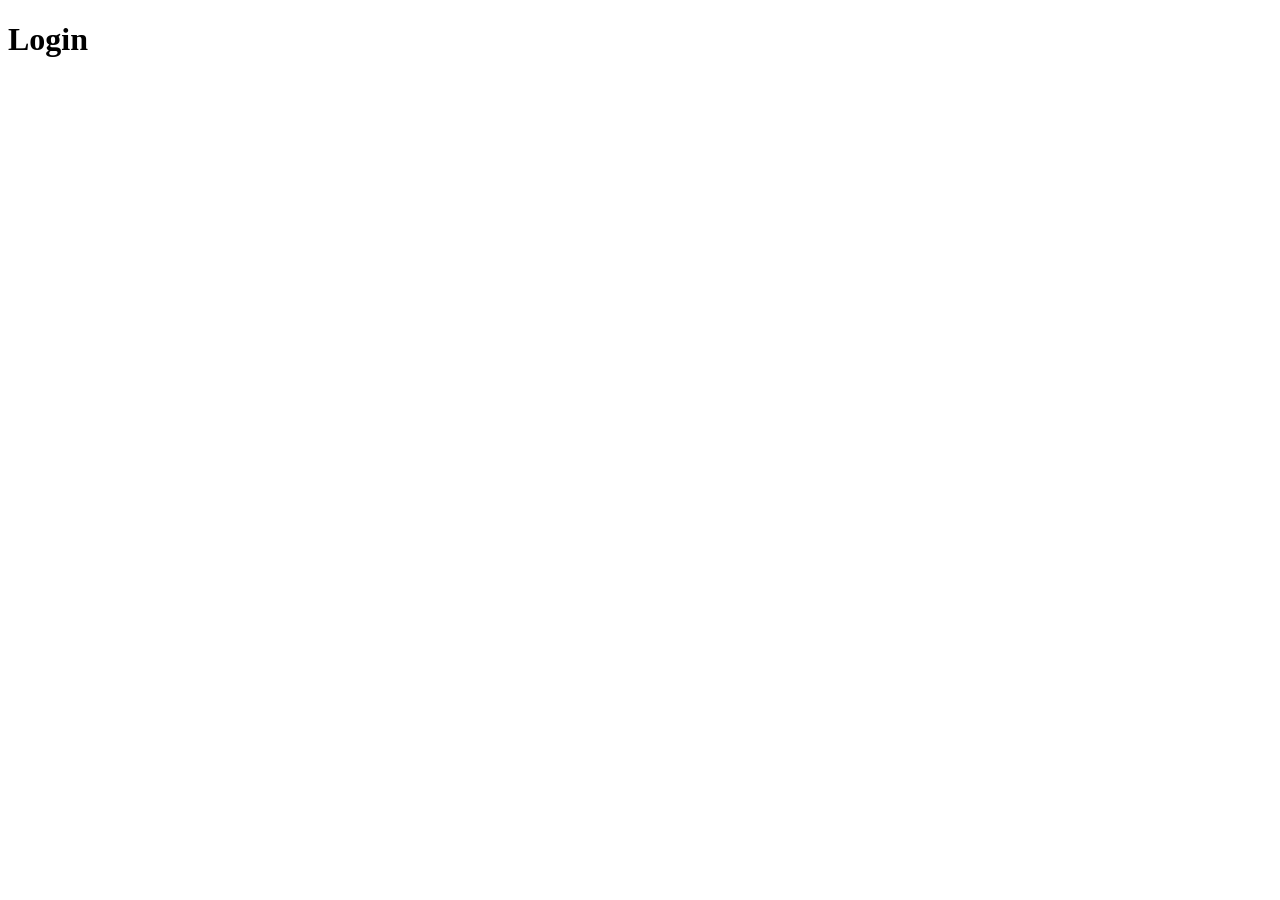
==== p/login.html @ a6c03f88 "login page added" ====
<!DOCTYPE html>
<html lang="en">
<head>
    <meta charset="UTF-8">
    <meta name="viewport" content="width=device-width, initial-scale=1.0">
    <title>Login | Al-Hasan Baranda</title>
</head>
<body>
    <h1>Login</h1>
</body>
</html>
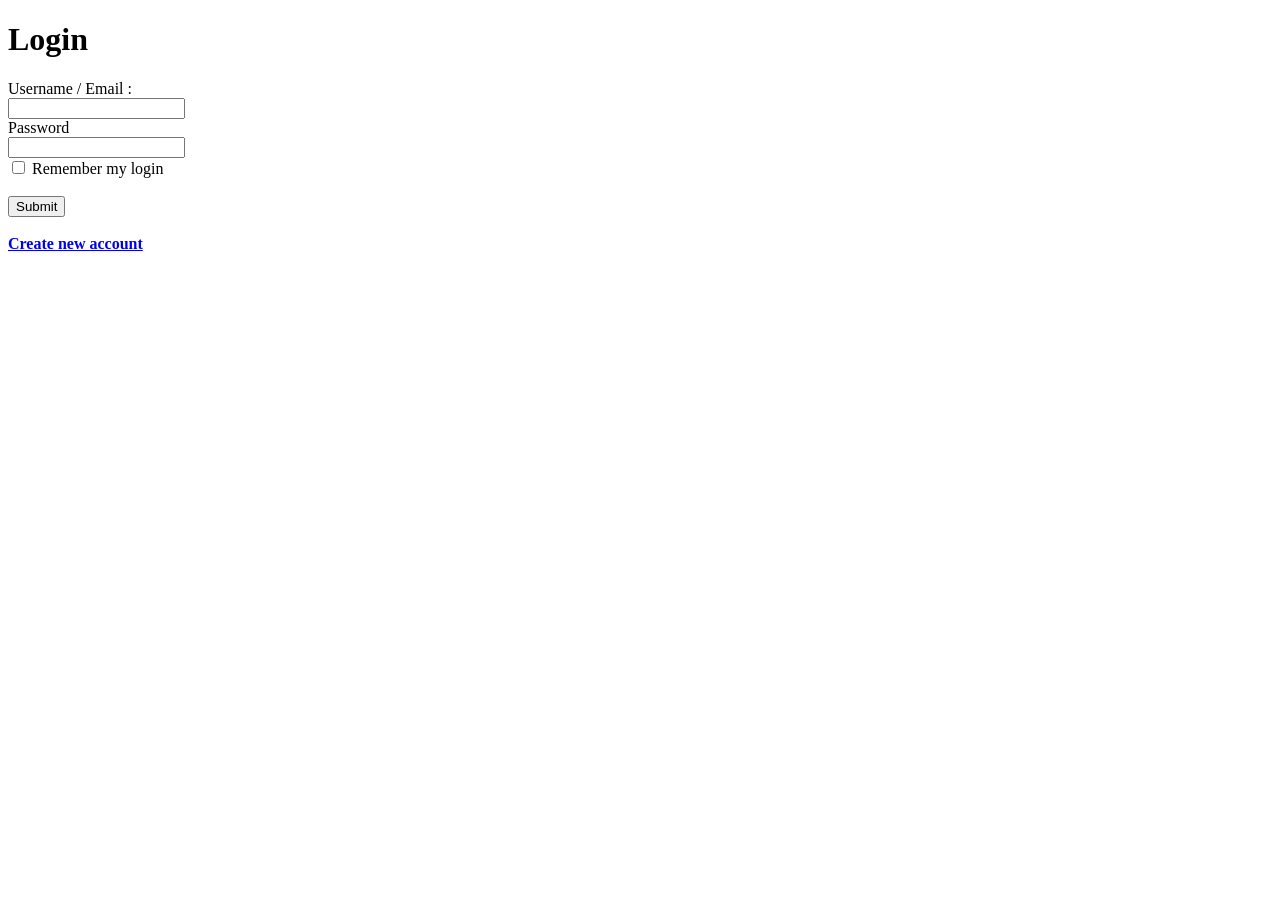
==== commit 63e5311e: "update login" ====
--- a/p/login.html
+++ b/p/login.html
@@ -7,5 +7,18 @@
 </head>
 <body>
     <h1>Login</h1>
+    <form action="" target="_blank">
+        <label for="username">Username / Email :</label> <br>
+        <input type="text" name="username" id="username">
+        <br>
+        <label for="pword">Password</label> <br>
+        <input type="password" name="pword" id="pword">
+        <br>
+        <input type="checkbox" name="remember" id="remember">
+        <label for="remember">Remember my login</label><br><br>
+        <input type="button" value="Submit">
+    </form>
+    <br>
+    <b><a href="p/signup">Create new account</a></b>
 </body>
 </html>
